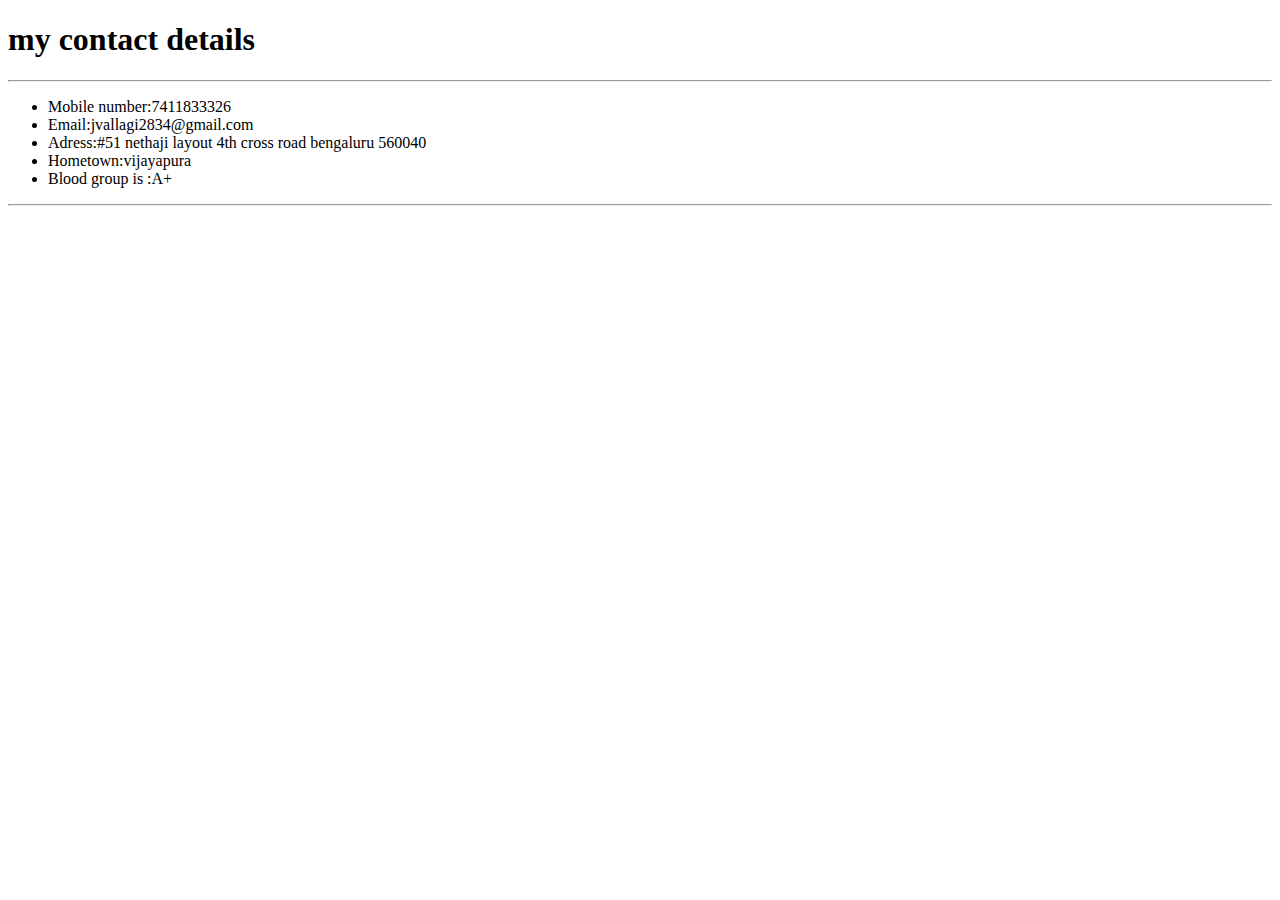
==== index.html @ 17462816 "forms" ====
<!DOCTYPE html>
<html lang="en">
<head>
    <meta charset="UTF-8">
    
    <title>contact details</title>
</head>
<body>
    <h1>my contact details</h1>
    <hr>
    <ul>
        <li>Mobile number:7411833326</li>
        <li>Email:jvallagi2834@gmail.com</li>
        <li>Adress:#51 nethaji layout 4th cross road bengaluru 560040</li>
        <li>Hometown:vijayapura</li>
        <li>Blood group is :A+</li>
    </ul>
    <hr>
</body>
</html>
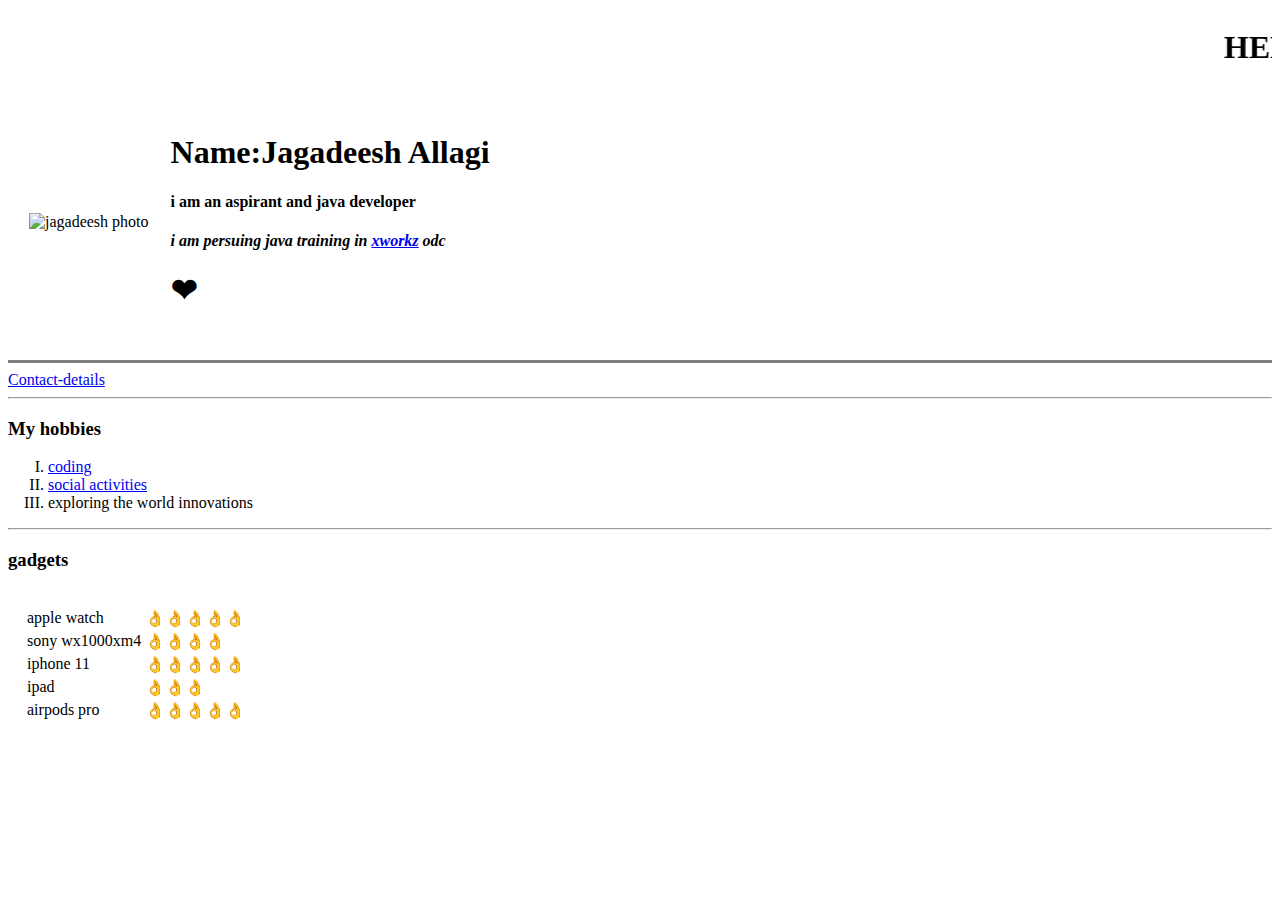
==== commit 12b19d96: "renamed" ====
--- a/index.html
+++ b/index.html
@@ -1,20 +1,72 @@
 <!DOCTYPE html>
 <html lang="en">
 <head>
-    <meta charset="UTF-8">
-    
-    <title>contact details</title>
+   
+    <title>tables</title>
+    <marquee > <h1>HELLO EVERYONE WELCOME TO MY DETAILS WEB PAGE</h1> </marquee> <!--this tag is for movement the contents on web pages-->
 </head>
 <body>
-    <h1>my contact details</h1>
+    <table cellspacing="20"> <!--cellspacing is to creat gaps between tables-->
+        <tr>
+            <td><img src="C:\Users\jagadeesh allagi\Desktop\DESKTOP ALL\jagadeesh photos\IMG-4379.JPG" height="300x6" width="400x28" alt="jagadeesh photo"></td>
+            <td><h1>Name:Jagadeesh Allagi</h1> <!--here h1 is head size 1-->
+
+                <p><h4>i am an <strong>aspirant</strong>  and <strong>java developer</strong></h4>  </p>
+                <p><h4><em> i am persuing java training in <a href="https://x-workz.in" >xworkz</a> odc</em> </h4> </p>
+
+                <p><h1>❤</h1></p></td>
+                 
+        </tr>
+    </table>
+    
+
+    <!--here &#128513 is to use emojis-->
+    <hr size="3" noshade>
+    <!--a href is new anchor tag and below i am accessing contact details from other html file -->
+    <a href="Contact-details.html">Contact-details</a>
     <hr>
-    <ul>
-        <li>Mobile number:7411833326</li>
-        <li>Email:jvallagi2834@gmail.com</li>
-        <li>Adress:#51 nethaji layout 4th cross road bengaluru 560040</li>
-        <li>Hometown:vijayapura</li>
-        <li>Blood group is :A+</li>
-    </ul>
+    <h3>My hobbies</h3>
+    <ol type="I">  <!--ol means orderd list which gives numbers  ul means unorderd list which gives bullet -->
+        <!--here i am hypertexting the sports and activities by adding the url in anger tag-->
+        <li><a href=https://github.com>coding</a> </li>
+        <li><a href="https://www.youtube.com">social activities</a> </li>
+        <li>exploring the world innovations</li>
+    </ol>
     <hr>
+    <h3>gadgets</h3>
+    
+    <table cellspacing="15">
+        <tr>
+            <td>
+                <table>
+       <tr >
+        <td>apple watch</td>
+        <td>👌👌👌👌👌</td> <!--to get emoji press "windows plus ;"-->
+        </tr>
+        <tr>
+            <td>sony  wx1000xm4</td>
+            <td>👌👌👌👌</td>
+        </tr>
+
+        <tr>
+            <td>iphone 11</td>
+        <td>👌👌👌👌👌</td>
+        </tr>
+
+        <tr>
+            <td>ipad</td>
+        <td>👌👌👌</td>
+        </tr>
+        <tr>
+            <td>airpods pro</td>
+        <td>👌👌👌👌👌</td>
+        </tr>
+        
+       
+    </table>
+    
+            
+    
+    
 </body>
-</html>+</html>
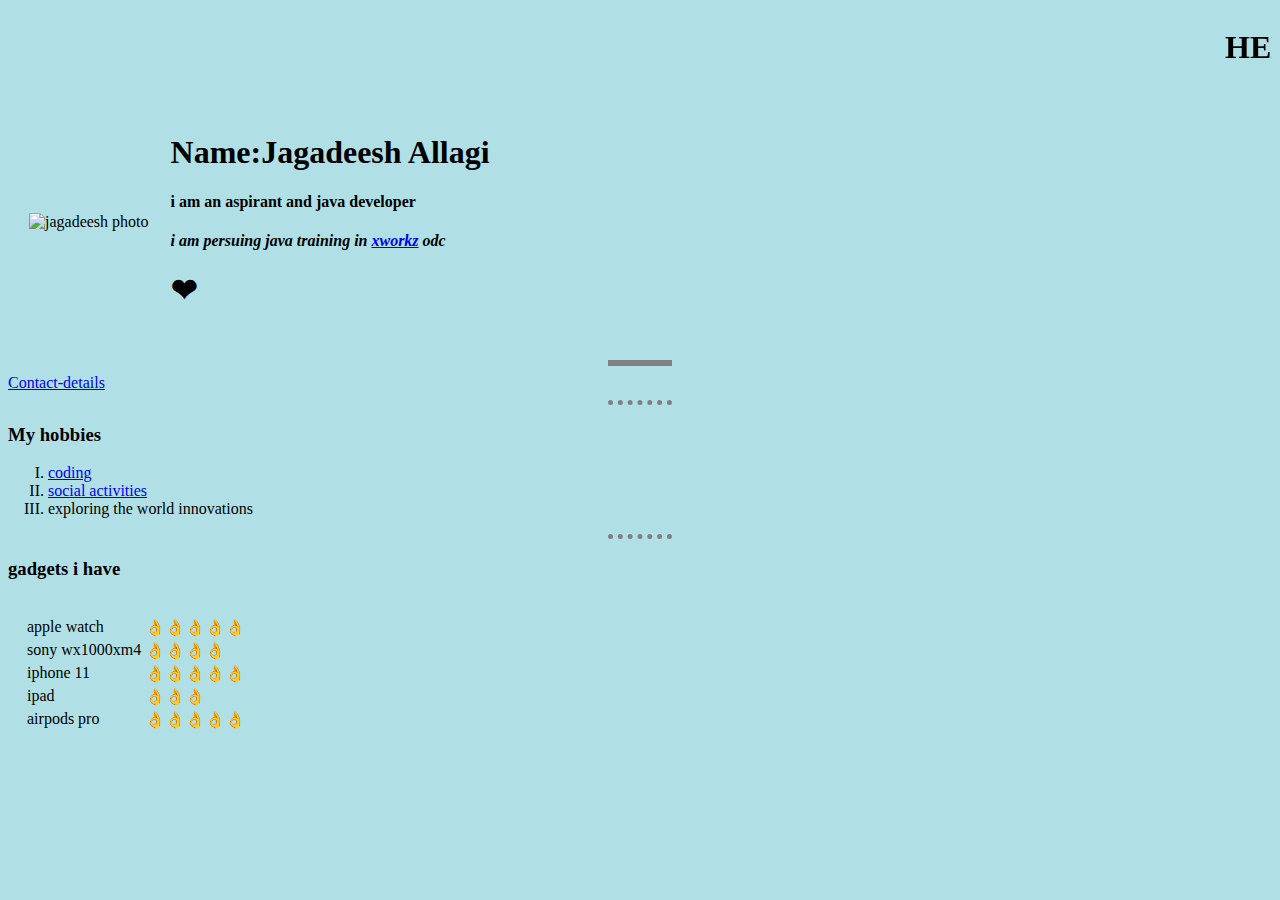
==== commit 2806ba30: "added inde file" ====
--- a/index.html
+++ b/index.html
@@ -1,72 +1,92 @@
-<!DOCTYPE html>
-<html lang="en">
-<head>
-   
-    <title>tables</title>
-    <marquee > <h1>HELLO EVERYONE WELCOME TO MY DETAILS WEB PAGE</h1> </marquee> <!--this tag is for movement the contents on web pages-->
-</head>
-<body>
-    <table cellspacing="20"> <!--cellspacing is to creat gaps between tables-->
-        <tr>
-            <td><img src="C:\Users\jagadeesh allagi\Desktop\DESKTOP ALL\jagadeesh photos\IMG-4379.JPG" height="300x6" width="400x28" alt="jagadeesh photo"></td>
-            <td><h1>Name:Jagadeesh Allagi</h1> <!--here h1 is head size 1-->
-
-                <p><h4>i am an <strong>aspirant</strong>  and <strong>java developer</strong></h4>  </p>
-                <p><h4><em> i am persuing java training in <a href="https://x-workz.in" >xworkz</a> odc</em> </h4> </p>
-
-                <p><h1>❤</h1></p></td>
-                 
-        </tr>
-    </table>
-    
-
-    <!--here &#128513 is to use emojis-->
-    <hr size="3" noshade>
-    <!--a href is new anchor tag and below i am accessing contact details from other html file -->
-    <a href="Contact-details.html">Contact-details</a>
-    <hr>
-    <h3>My hobbies</h3>
-    <ol type="I">  <!--ol means orderd list which gives numbers  ul means unorderd list which gives bullet -->
-        <!--here i am hypertexting the sports and activities by adding the url in anger tag-->
-        <li><a href=https://github.com>coding</a> </li>
-        <li><a href="https://www.youtube.com">social activities</a> </li>
-        <li>exploring the world innovations</li>
-    </ol>
-    <hr>
-    <h3>gadgets</h3>
-    
-    <table cellspacing="15">
-        <tr>
-            <td>
-                <table>
-       <tr >
-        <td>apple watch</td>
-        <td>👌👌👌👌👌</td> <!--to get emoji press "windows plus ;"-->
-        </tr>
-        <tr>
-            <td>sony  wx1000xm4</td>
-            <td>👌👌👌👌</td>
-        </tr>
-
-        <tr>
-            <td>iphone 11</td>
-        <td>👌👌👌👌👌</td>
-        </tr>
-
-        <tr>
-            <td>ipad</td>
-        <td>👌👌👌</td>
-        </tr>
-        <tr>
-            <td>airpods pro</td>
-        <td>👌👌👌👌👌</td>
-        </tr>
-        
-       
-    </table>
-    
-            
-    
-    
-</body>
-</html>
+<!DOCTYPE html>
+<html lang="en">
+<head>
+   
+    <title>tables</title>
+    <marquee > <h1>HELLO EVERYONE WELCOME TO MY DETAILS WEB PAGE</h1> </marquee> <!--this tag is for movement the contents on web pages-->
+
+
+    <style>
+
+        body{
+            background-color: powderblue;
+        }
+        hr{
+           
+            border-style: none;
+            border-top-style:dotted ;
+            border-color: grey;
+            border-width:5px; ;
+            width: 5%;
+           
+        }
+        img{
+            height: 300px;
+        }
+    </style>
+</head>
+<body > <!--css styling changing body color-->
+    <table cellspacing="20"> <!--cellspacing is to creat gaps between tables-->
+        <tr>
+            <td><img src="C:\Users\jagadeesh allagi\Desktop\DESKTOP ALL\jagadeesh photos\IMG-4379.JPG" height="300x6" width="400x28" alt="jagadeesh photo"></td>
+            <td><h1>Name:Jagadeesh Allagi</h1> <!--here h1 is head size 1-->
+
+                <p><h4>i am an <strong>aspirant</strong>  and <strong>java developer</strong></h4>  </p>
+                <p><h4><em> i am persuing java training in <a href="https://x-workz.in" >xworkz</a> odc</em> </h4> </p>
+
+                <p><h1>❤</h1></p></td>
+                 
+        </tr>
+    </table>
+    
+
+    <!--here &#128513 is to use emojis-->
+    <hr size="3" noshade>
+    <!--a href is new anchor tag and below i am accessing contact details from other html file -->
+    <a href="Contact-details.html">Contact-details</a>
+    <hr>
+    <h3>My hobbies</h3>
+    <ol type="I">  <!--ol means orderd list which gives numbers  ul means unorderd list which gives bullet -->
+        <!--here i am hypertexting the sports and activities by adding the url in anger tag-->
+        <li><a href=https://github.com>coding</a> </li>
+        <li><a href="https://www.youtube.com">social activities</a> </li>
+        <li>exploring the world innovations</li>
+    </ol>
+    <hr>
+    <h3>gadgets i have </h3>
+    
+    <table cellspacing="15">
+        <tr>
+            <td>
+                <table>
+       <tr >
+        <td>apple watch</td>
+        <td>👌👌👌👌👌</td> <!--to get emoji press "windows plus ;"-->
+        </tr>
+        <tr>
+            <td>sony  wx1000xm4</td>
+            <td>👌👌👌👌</td>
+        </tr>
+
+        <tr>
+            <td>iphone 11</td>
+        <td>👌👌👌👌👌</td>
+        </tr>
+
+        <tr>
+            <td>ipad</td>
+        <td>👌👌👌</td>
+        </tr>
+        <tr>
+            <td>airpods pro</td>
+        <td>👌👌👌👌👌</td>
+        </tr>
+        
+       
+    </table>
+    
+            
+    
+    
+</body>
+</html>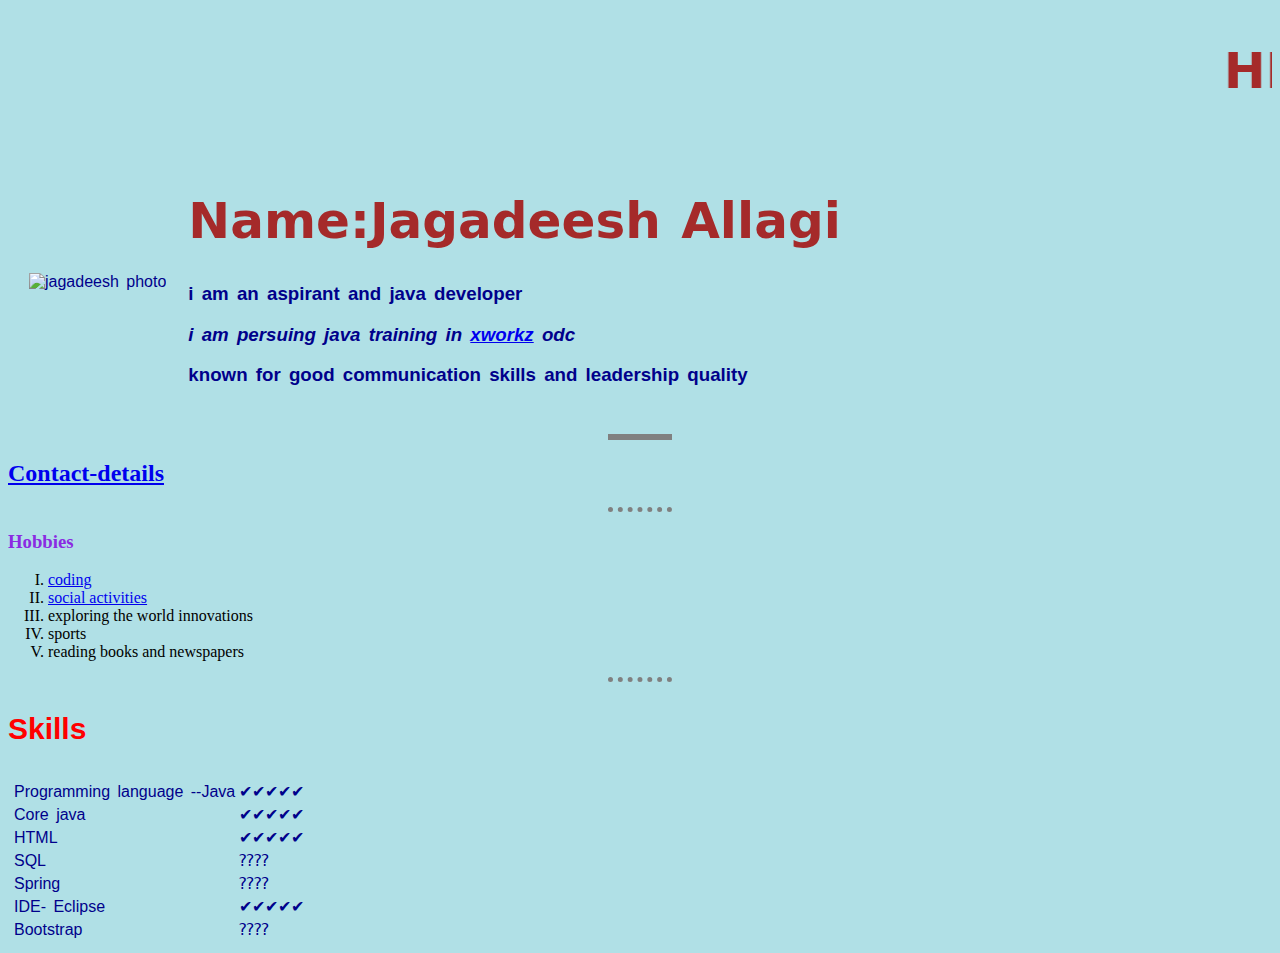
==== commit 826db92a: "RESUME" ====
--- a/index.html
+++ b/index.html
@@ -1,92 +1,90 @@
-<!DOCTYPE html>
-<html lang="en">
-<head>
-   
-    <title>tables</title>
-    <marquee > <h1>HELLO EVERYONE WELCOME TO MY DETAILS WEB PAGE</h1> </marquee> <!--this tag is for movement the contents on web pages-->
-
-
-    <style>
-
-        body{
-            background-color: powderblue;
-        }
-        hr{
-           
-            border-style: none;
-            border-top-style:dotted ;
-            border-color: grey;
-            border-width:5px; ;
-            width: 5%;
-           
-        }
-        img{
-            height: 300px;
-        }
-    </style>
-</head>
-<body > <!--css styling changing body color-->
-    <table cellspacing="20"> <!--cellspacing is to creat gaps between tables-->
-        <tr>
-            <td><img src="C:\Users\jagadeesh allagi\Desktop\DESKTOP ALL\jagadeesh photos\IMG-4379.JPG" height="300x6" width="400x28" alt="jagadeesh photo"></td>
-            <td><h1>Name:Jagadeesh Allagi</h1> <!--here h1 is head size 1-->
-
-                <p><h4>i am an <strong>aspirant</strong>  and <strong>java developer</strong></h4>  </p>
-                <p><h4><em> i am persuing java training in <a href="https://x-workz.in" >xworkz</a> odc</em> </h4> </p>
-
-                <p><h1>❤</h1></p></td>
-                 
-        </tr>
-    </table>
-    
-
-    <!--here &#128513 is to use emojis-->
-    <hr size="3" noshade>
-    <!--a href is new anchor tag and below i am accessing contact details from other html file -->
-    <a href="Contact-details.html">Contact-details</a>
-    <hr>
-    <h3>My hobbies</h3>
-    <ol type="I">  <!--ol means orderd list which gives numbers  ul means unorderd list which gives bullet -->
-        <!--here i am hypertexting the sports and activities by adding the url in anger tag-->
-        <li><a href=https://github.com>coding</a> </li>
-        <li><a href="https://www.youtube.com">social activities</a> </li>
-        <li>exploring the world innovations</li>
-    </ol>
-    <hr>
-    <h3>gadgets i have </h3>
-    
-    <table cellspacing="15">
-        <tr>
-            <td>
-                <table>
-       <tr >
-        <td>apple watch</td>
-        <td>👌👌👌👌👌</td> <!--to get emoji press "windows plus ;"-->
-        </tr>
-        <tr>
-            <td>sony  wx1000xm4</td>
-            <td>👌👌👌👌</td>
-        </tr>
-
-        <tr>
-            <td>iphone 11</td>
-        <td>👌👌👌👌👌</td>
-        </tr>
-
-        <tr>
-            <td>ipad</td>
-        <td>👌👌👌</td>
-        </tr>
-        <tr>
-            <td>airpods pro</td>
-        <td>👌👌👌👌👌</td>
-        </tr>
-        
-       
-    </table>
-    
-            
-    
-    
-</body>
+<!DOCTYPE html>
+<html lang="en">
+<head>
+    <link rel="icon" href="I:\HTML\css-MySite\favicon.ico">
+    <title>tables</title>
+    <marquee > <h1>HELLO  WELCOME TO MY RESUME HTML WEB PAGE</h1> </marquee> <!--this tag is for movement the contents on web pages-->
+
+    <link rel="stylesheet" href="css/styles.css"> <!--external css -->
+   
+
+    
+</head>
+<body > <!--css(cascading style sheets) styling changing body color-->
+    <table cellspacing="20"> <!--cellspacing is to creat gaps between tables-->
+        <tr>
+            <td><img class="jagadeesh" src="C:\Users\jagadeesh allagi\Desktop\DESKTOP ALL\jagadeesh photos\IMG-4379.JPG" height="300x6" width="400x28" alt="jagadeesh photo"></td><br>
+            
+            <td><h1>Name:Jagadeesh Allagi</h1> <!--here h1 is head size 1-->
+
+                <p><h3>i am an <strong>aspirant</strong>  and <strong>java developer</strong></h3>  </p>
+                <p><h3><em> i am persuing java training in <a href="https://x-workz.in" >xworkz</a> odc</em> </h3> </p>
+                <p><h3>known for good communication skills and leadership quality</h3></p>
+                 
+                
+                 
+        </tr>
+    </table>
+    
+
+    <!--here &#128513 is to use emojis-->
+    <hr size="3" noshade>
+    <!--a href is new anchor tag and below i am accessing contact details from other html file -->
+    <a href="Contact-details.html"><h2>Contact-details</h2> </a>
+    <hr>
+    <h3 style="color: blueviolet;"> Hobbies</h3>
+    <ol type="I">  <!--ol means orderd list which gives numbers  ul means unorderd list which gives bullet -->
+        <!--here i am hypertexting the sports and activities by adding the url in anger tag-->
+        <li><a href=https://github.com>coding</a> </li>
+        <li><a href="https://www.youtube.com">social activities</a> </li>
+        <li>exploring the world innovations</li>
+        <li>sports</li>
+        <li>reading books and newspapers</li>
+    </ol>
+    <hr>
+    <h3 id="heading"> Skills  </h3> <!--id selector in style ,it can be used only once ,cant have more than one id for perticular tag-->
+    
+    <table>
+        <tr >
+            <td>
+                <table>
+       <tr >
+        <td>Programming language --Java </td>
+        <td>✔✔✔✔✔</td> <!--to get emoji press "windows plus ;"-->
+        </tr>
+        <tr>
+            <td>Core java</td>
+            <td>✔✔✔✔✔</td>
+        </tr>
+
+        <tr>
+            <td>HTML</td>
+        <td>✔✔✔✔✔</td>
+        </tr>
+
+        <tr>
+            <td>SQL</td>
+        <td>⁇⁇</td>
+        </tr>
+        <tr>
+            <td>Spring</td>
+        <td>⁇⁇</td>
+        </tr>
+
+        <tr>
+            <td>IDE- Eclipse</td>
+            <td>✔✔✔✔✔</td>
+        </tr>
+        <tr>
+            <td>Bootstrap</td>
+            <td>⁇⁇</td>
+        </tr>
+        
+       
+    </table>
+    
+            
+    
+    
+</body>
 </html>--- a/css/styles.css
+++ b/css/styles.css
@@ -0,0 +1,40 @@
+body{
+    background-color: powderblue;
+    
+   
+}
+h1{ color: brown ;  font-size: 50px;
+    font-family: system-ui, -apple-system, BlinkMacSystemFont, 'Segoe UI', Roboto, Oxygen, Ubuntu, Cantarell, 'Open Sans', 'Helvetica Neue', sans-serif;
+
+}
+#heading{ 
+    color: red;
+    font-family: 'Gill Sans', 'Gill Sans MT', Calibri, 'Trebuchet MS', sans-serif;
+    font-size: 30px;
+
+}
+hr{
+   
+    border-style: none;
+    border-top-style:dotted ;
+    border-color: grey;
+    border-width:5px ;
+    width: 5%;
+} 
+img:hover{
+    background-color:brown;
+    
+}
+.contact{
+    padding: 5px;
+    margin: 0;
+
+}
+tr{
+    color:darkblue;
+    font-family: sans-serif;
+    word-spacing: 3px;
+ 
+}
+
+
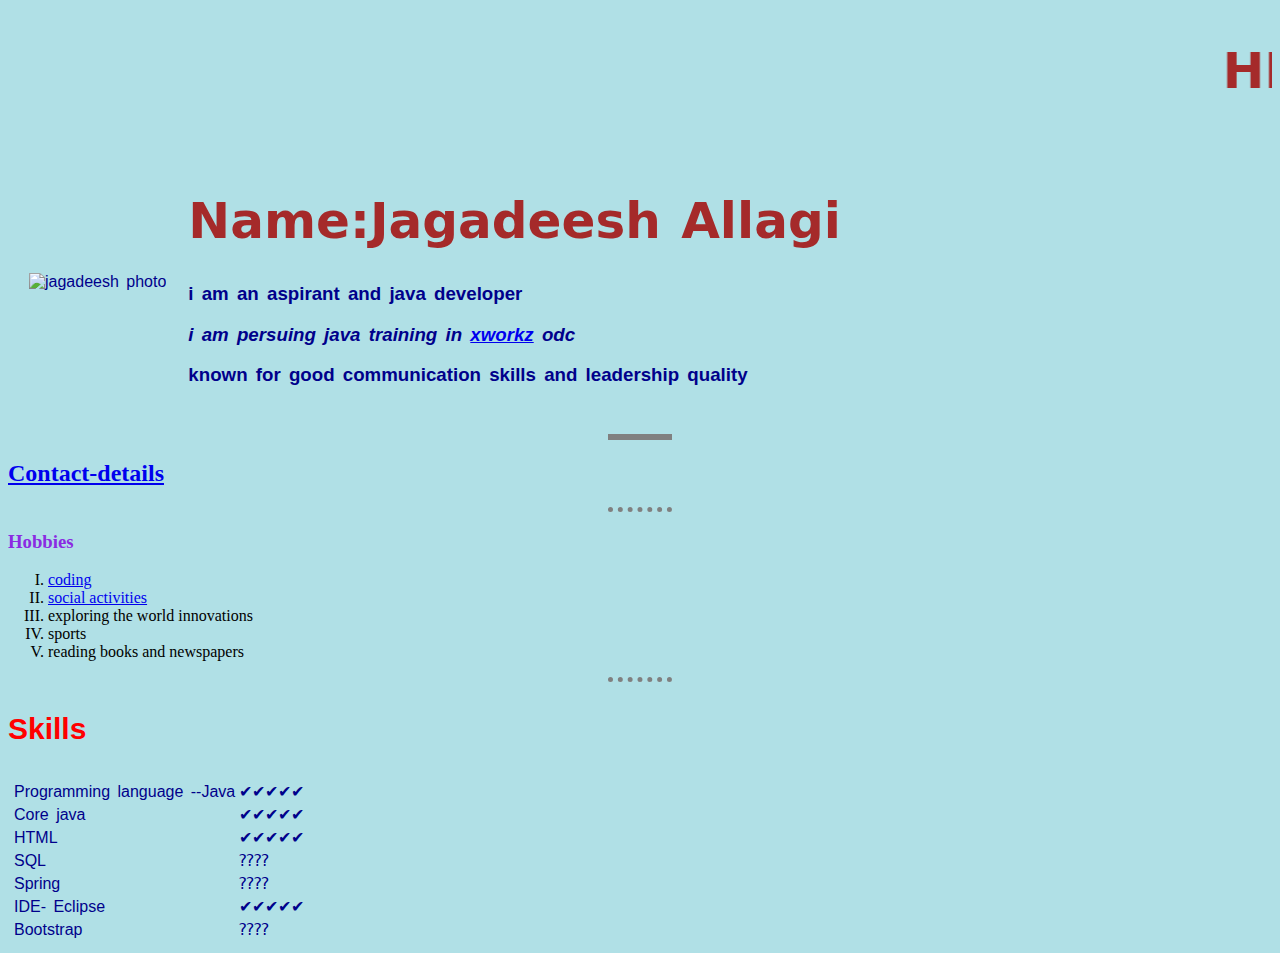
==== commit b7118cd8: "Resume" ====
--- a/index.html
+++ b/index.html
@@ -1,90 +1,90 @@
-<!DOCTYPE html>
-<html lang="en">
-<head>
-    <link rel="icon" href="I:\HTML\css-MySite\favicon.ico">
-    <title>tables</title>
-    <marquee > <h1>HELLO  WELCOME TO MY RESUME HTML WEB PAGE</h1> </marquee> <!--this tag is for movement the contents on web pages-->
-
-    <link rel="stylesheet" href="css/styles.css"> <!--external css -->
-   
-
-    
-</head>
-<body > <!--css(cascading style sheets) styling changing body color-->
-    <table cellspacing="20"> <!--cellspacing is to creat gaps between tables-->
-        <tr>
-            <td><img class="jagadeesh" src="C:\Users\jagadeesh allagi\Desktop\DESKTOP ALL\jagadeesh photos\IMG-4379.JPG" height="300x6" width="400x28" alt="jagadeesh photo"></td><br>
-            
-            <td><h1>Name:Jagadeesh Allagi</h1> <!--here h1 is head size 1-->
-
-                <p><h3>i am an <strong>aspirant</strong>  and <strong>java developer</strong></h3>  </p>
-                <p><h3><em> i am persuing java training in <a href="https://x-workz.in" >xworkz</a> odc</em> </h3> </p>
-                <p><h3>known for good communication skills and leadership quality</h3></p>
-                 
-                
-                 
-        </tr>
-    </table>
-    
-
-    <!--here &#128513 is to use emojis-->
-    <hr size="3" noshade>
-    <!--a href is new anchor tag and below i am accessing contact details from other html file -->
-    <a href="Contact-details.html"><h2>Contact-details</h2> </a>
-    <hr>
-    <h3 style="color: blueviolet;"> Hobbies</h3>
-    <ol type="I">  <!--ol means orderd list which gives numbers  ul means unorderd list which gives bullet -->
-        <!--here i am hypertexting the sports and activities by adding the url in anger tag-->
-        <li><a href=https://github.com>coding</a> </li>
-        <li><a href="https://www.youtube.com">social activities</a> </li>
-        <li>exploring the world innovations</li>
-        <li>sports</li>
-        <li>reading books and newspapers</li>
-    </ol>
-    <hr>
-    <h3 id="heading"> Skills  </h3> <!--id selector in style ,it can be used only once ,cant have more than one id for perticular tag-->
-    
-    <table>
-        <tr >
-            <td>
-                <table>
-       <tr >
-        <td>Programming language --Java </td>
-        <td>✔✔✔✔✔</td> <!--to get emoji press "windows plus ;"-->
-        </tr>
-        <tr>
-            <td>Core java</td>
-            <td>✔✔✔✔✔</td>
-        </tr>
-
-        <tr>
-            <td>HTML</td>
-        <td>✔✔✔✔✔</td>
-        </tr>
-
-        <tr>
-            <td>SQL</td>
-        <td>⁇⁇</td>
-        </tr>
-        <tr>
-            <td>Spring</td>
-        <td>⁇⁇</td>
-        </tr>
-
-        <tr>
-            <td>IDE- Eclipse</td>
-            <td>✔✔✔✔✔</td>
-        </tr>
-        <tr>
-            <td>Bootstrap</td>
-            <td>⁇⁇</td>
-        </tr>
-        
-       
-    </table>
-    
-            
-    
-    
-</body>
+<!DOCTYPE html>
+<html lang="en">
+<head>
+    <link rel="icon" href="I:\HTML\css-MySite\favicon.ico">
+    <title>tables</title>
+    <marquee > <h1>HELLO  WELCOME TO MY RESUME HTML WEB PAGE</h1> </marquee> <!--this tag is for movement the contents on web pages-->
+
+    <link rel="stylesheet" href="css/styles.css"> <!--external css -->
+   
+
+    
+</head>
+<body > <!--css(cascading style sheets) styling changing body color-->
+    <table cellspacing="20"> <!--cellspacing is to creat gaps between tables-->
+        <tr>
+            <td><img class="jagadeesh" src="C:\Users\jagadeesh allagi\Desktop\DESKTOP ALL\jagadeesh photos\IMG-4379.JPG" height="300x6" width="400x28" alt="jagadeesh photo"></td><br>
+            
+            <td><h1>Name:Jagadeesh Allagi</h1> <!--here h1 is head size 1-->
+
+                <p><h3>i am an <strong>aspirant</strong>  and <strong>java developer</strong></h3>  </p>
+                <p><h3><em> i am persuing java training in <a href="https://x-workz.in" >xworkz</a> odc</em> </h3> </p>
+                <p><h3>known for good communication skills and leadership quality</h3></p>
+                 
+                
+                 
+        </tr>
+    </table>
+    
+
+    <!--here &#128513 is to use emojis-->
+    <hr size="3" noshade>
+    <!--a href is new anchor tag and below i am accessing contact details from other html file -->
+    <a href="Contact-details.html"><h2>Contact-details</h2> </a>
+    <hr>
+    <h3 style="color: blueviolet;"> Hobbies</h3>
+    <ol type="I">  <!--ol means orderd list which gives numbers  ul means unorderd list which gives bullet -->
+        <!--here i am hypertexting the sports and activities by adding the url in anger tag-->
+        <li><a href=https://github.com>coding</a> </li>
+        <li><a href="https://www.youtube.com">social activities</a> </li>
+        <li>exploring the world innovations</li>
+        <li>sports</li>
+        <li>reading books and newspapers</li>
+    </ol>
+    <hr>
+    <h3 id="heading"> Skills  </h3> <!--id selector in style ,it can be used only once ,cant have more than one id for perticular tag-->
+    
+    <table>
+        <tr >
+            <td>
+                <table>
+       <tr >
+        <td>Programming language --Java </td>
+        <td>✔✔✔✔✔</td> <!--to get emoji press "windows plus ;"-->
+        </tr>
+        <tr>
+            <td>Core java</td>
+            <td>✔✔✔✔✔</td>
+        </tr>
+
+        <tr>
+            <td>HTML</td>
+        <td>✔✔✔✔✔</td>
+        </tr>
+
+        <tr>
+            <td>SQL</td>
+        <td>⁇⁇</td>
+        </tr>
+        <tr>
+            <td>Spring</td>
+        <td>⁇⁇</td>
+        </tr>
+
+        <tr>
+            <td>IDE- Eclipse</td>
+            <td>✔✔✔✔✔</td>
+        </tr>
+        <tr>
+            <td>Bootstrap</td>
+            <td>⁇⁇</td>
+        </tr>
+        
+       
+    </table>
+    
+            
+    
+    
+</body>
 </html>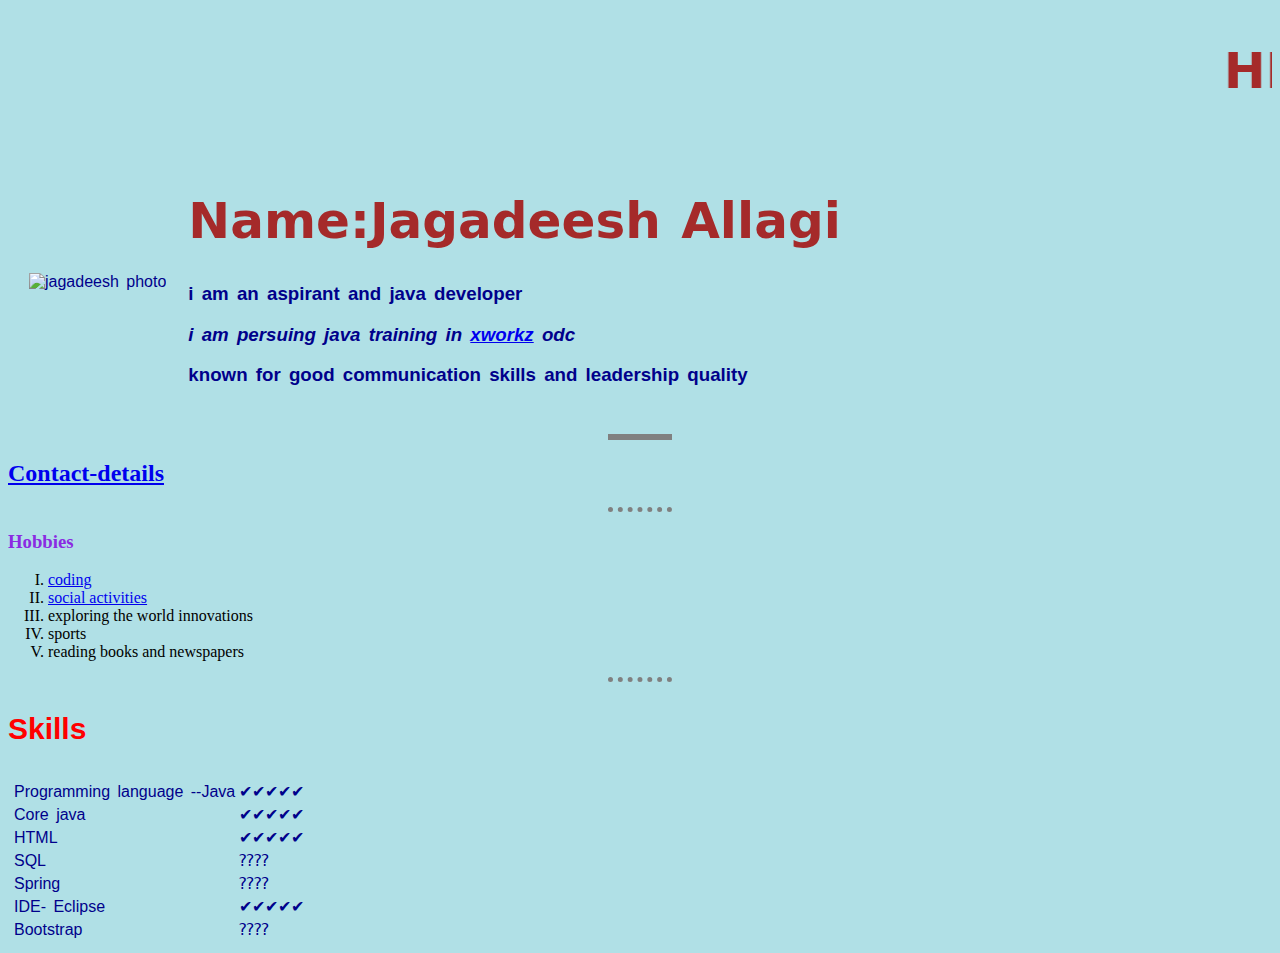
==== commit 7d61eb83: "Jagadeesh Resume" ====
--- a/index.html
+++ b/index.html
@@ -2,7 +2,7 @@
 <html lang="en">
 <head>
     <link rel="icon" href="I:\HTML\css-MySite\favicon.ico">
-    <title>tables</title>
+    <title>Jagadeesh Resume</title>
     <marquee > <h1>HELLO  WELCOME TO MY RESUME HTML WEB PAGE</h1> </marquee> <!--this tag is for movement the contents on web pages-->
 
     <link rel="stylesheet" href="css/styles.css"> <!--external css -->
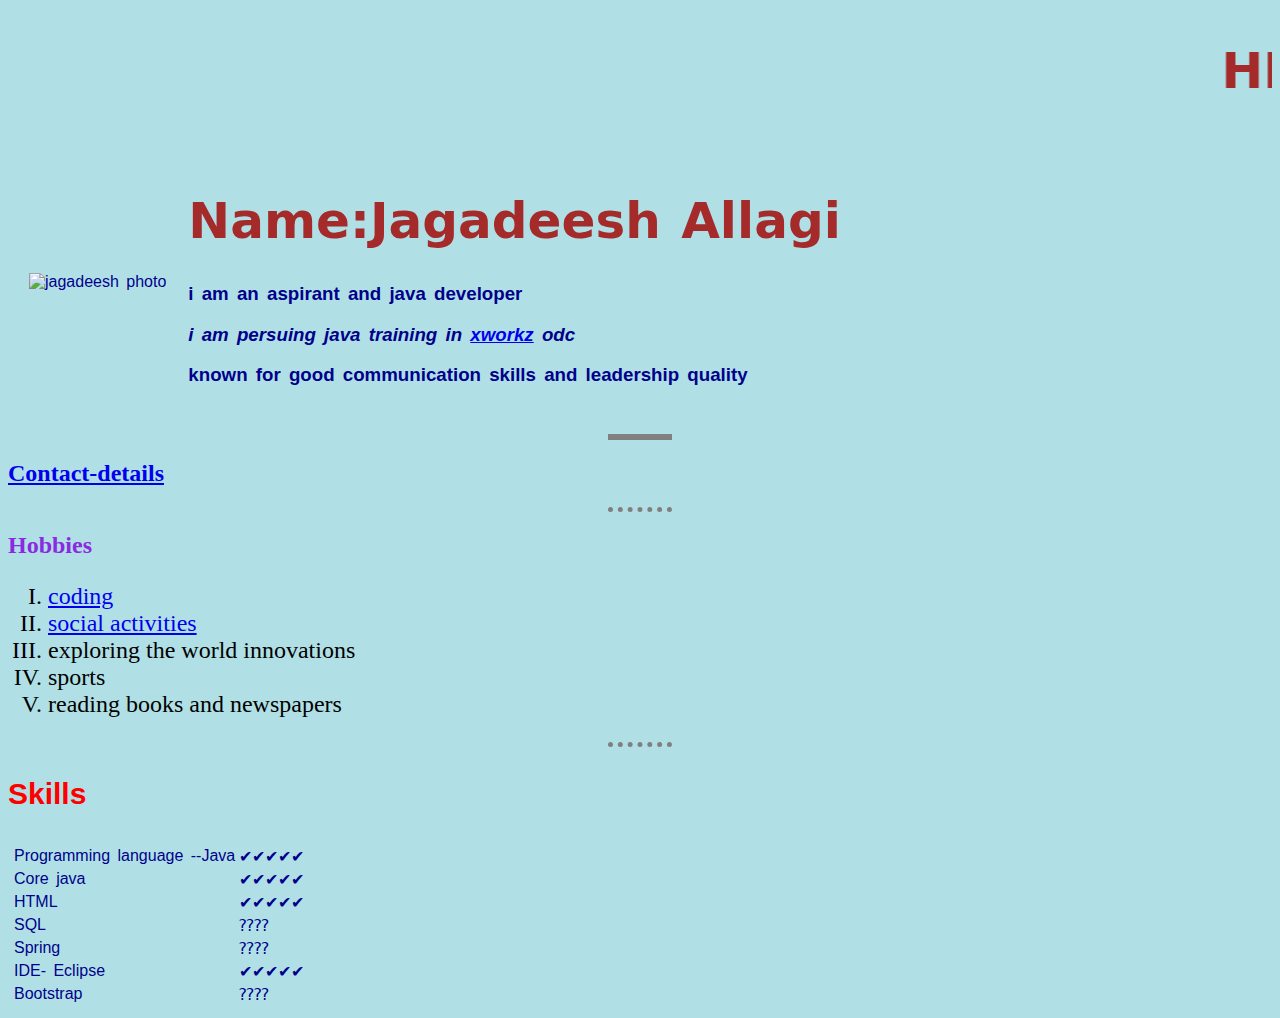
==== commit 189d73d9: "resume facebook backroad" ====
--- a/index.html
+++ b/index.html
@@ -1,90 +1,90 @@
-<!DOCTYPE html>
-<html lang="en">
-<head>
-    <link rel="icon" href="I:\HTML\css-MySite\favicon.ico">
-    <title>Jagadeesh Resume</title>
-    <marquee > <h1>HELLO  WELCOME TO MY RESUME HTML WEB PAGE</h1> </marquee> <!--this tag is for movement the contents on web pages-->
-
-    <link rel="stylesheet" href="css/styles.css"> <!--external css -->
-   
-
-    
-</head>
-<body > <!--css(cascading style sheets) styling changing body color-->
-    <table cellspacing="20"> <!--cellspacing is to creat gaps between tables-->
-        <tr>
-            <td><img class="jagadeesh" src="C:\Users\jagadeesh allagi\Desktop\DESKTOP ALL\jagadeesh photos\IMG-4379.JPG" height="300x6" width="400x28" alt="jagadeesh photo"></td><br>
-            
-            <td><h1>Name:Jagadeesh Allagi</h1> <!--here h1 is head size 1-->
-
-                <p><h3>i am an <strong>aspirant</strong>  and <strong>java developer</strong></h3>  </p>
-                <p><h3><em> i am persuing java training in <a href="https://x-workz.in" >xworkz</a> odc</em> </h3> </p>
-                <p><h3>known for good communication skills and leadership quality</h3></p>
-                 
-                
-                 
-        </tr>
-    </table>
-    
-
-    <!--here &#128513 is to use emojis-->
-    <hr size="3" noshade>
-    <!--a href is new anchor tag and below i am accessing contact details from other html file -->
-    <a href="Contact-details.html"><h2>Contact-details</h2> </a>
-    <hr>
-    <h3 style="color: blueviolet;"> Hobbies</h3>
-    <ol type="I">  <!--ol means orderd list which gives numbers  ul means unorderd list which gives bullet -->
-        <!--here i am hypertexting the sports and activities by adding the url in anger tag-->
-        <li><a href=https://github.com>coding</a> </li>
-        <li><a href="https://www.youtube.com">social activities</a> </li>
-        <li>exploring the world innovations</li>
-        <li>sports</li>
-        <li>reading books and newspapers</li>
-    </ol>
-    <hr>
-    <h3 id="heading"> Skills  </h3> <!--id selector in style ,it can be used only once ,cant have more than one id for perticular tag-->
-    
-    <table>
-        <tr >
-            <td>
-                <table>
-       <tr >
-        <td>Programming language --Java </td>
-        <td>✔✔✔✔✔</td> <!--to get emoji press "windows plus ;"-->
-        </tr>
-        <tr>
-            <td>Core java</td>
-            <td>✔✔✔✔✔</td>
-        </tr>
-
-        <tr>
-            <td>HTML</td>
-        <td>✔✔✔✔✔</td>
-        </tr>
-
-        <tr>
-            <td>SQL</td>
-        <td>⁇⁇</td>
-        </tr>
-        <tr>
-            <td>Spring</td>
-        <td>⁇⁇</td>
-        </tr>
-
-        <tr>
-            <td>IDE- Eclipse</td>
-            <td>✔✔✔✔✔</td>
-        </tr>
-        <tr>
-            <td>Bootstrap</td>
-            <td>⁇⁇</td>
-        </tr>
-        
-       
-    </table>
-    
-            
-    
-    
-</body>
+<!DOCTYPE html>
+<html lang="en">
+<head>
+    <link rel="icon" href="I:\HTML\css-MySite\favicon.ico">
+    <title>Jagadeesh Resume</title>
+    <marquee > <h1>HELLO  WELCOME TO MY RESUME HTML WEB PAGE</h1> </marquee> <!--this tag is for movement the contents on web pages-->
+
+    <link rel="stylesheet" href="css/styles.css"> <!--external css -->
+   
+
+    
+</head>
+<body > <!--css(cascading style sheets) styling changing body color-->
+    <table cellspacing="20"> <!--cellspacing is to creat gaps between tables-->
+        <tr>
+            <td><img class="jagadeesh" src="C:\Users\jagadeesh allagi\Desktop\DESKTOP ALL\JAGADEESH SCANNED COPIES\JAGU PHOTO.jpg"  alt="jagadeesh photo"></td><br>
+            
+            <td><h1>Name:Jagadeesh Allagi</h1> <!--here h1 is head size 1-->
+
+                <p><h3>i am an <strong>aspirant</strong>  and <strong>java developer</strong></h3>  </p>
+                <p><h3><em> i am persuing java training in <a href="https://x-workz.in" >xworkz</a> odc</em> </h3> </p>
+                <p><h3>known for good communication skills and leadership quality</h3></p>
+                 
+                
+                 
+        </tr>
+    </table>
+    
+
+    <!--here &#128513 is to use emojis-->
+    <hr size="3" noshade>
+    <!--a href is new anchor tag and below i am accessing contact details from other html file -->
+    <a href="Contact-details.html"><h2>Contact-details</h2> </a>
+    <hr>
+    <h2 style="color: blueviolet;"> Hobbies</h2>
+    <ol type="I">  <!--ol means orderd list which gives numbers  ul means unorderd list which gives bullet -->
+        <!--here i am hypertexting the sports and activities by adding the url in anger tag-->
+        <li><a href=https://github.com>coding</a> </li>
+        <li><a href="https://www.youtube.com">social activities</a> </li>
+        <li>exploring the world innovations</li>
+        <li>sports</li>
+        <li>reading books and newspapers</li>
+    </ol>
+    <hr>
+    <h3 id="heading"> Skills  </h3> <!--id selector in style ,it can be used only once ,cant have more than one id for perticular tag-->
+    
+    <table>
+        <tr >
+            <td>
+                <table>
+       <tr >
+        <td>Programming language --Java </td>
+        <td>✔✔✔✔✔</td> <!--to get emoji press "windows plus ;"-->
+        </tr>
+        <tr>
+            <td>Core java</td>
+            <td>✔✔✔✔✔</td>
+        </tr>
+
+        <tr>
+            <td>HTML</td>
+        <td>✔✔✔✔✔</td>
+        </tr>
+
+        <tr>
+            <td>SQL</td>
+        <td>⁇⁇</td>
+        </tr>
+        <tr>
+            <td>Spring</td>
+        <td>⁇⁇</td>
+        </tr>
+
+        <tr>
+            <td>IDE- Eclipse</td>
+            <td>✔✔✔✔✔</td>
+        </tr>
+        <tr>
+            <td>Bootstrap</td>
+            <td>⁇⁇</td>
+        </tr>
+        
+       
+    </table>
+    
+            
+    
+    
+</body>
 </html>--- a/css/styles.css
+++ b/css/styles.css
@@ -36,5 +36,8 @@
     word-spacing: 3px;
  
 }
+ol{
+    font-size: x-large;
+}
 
 
